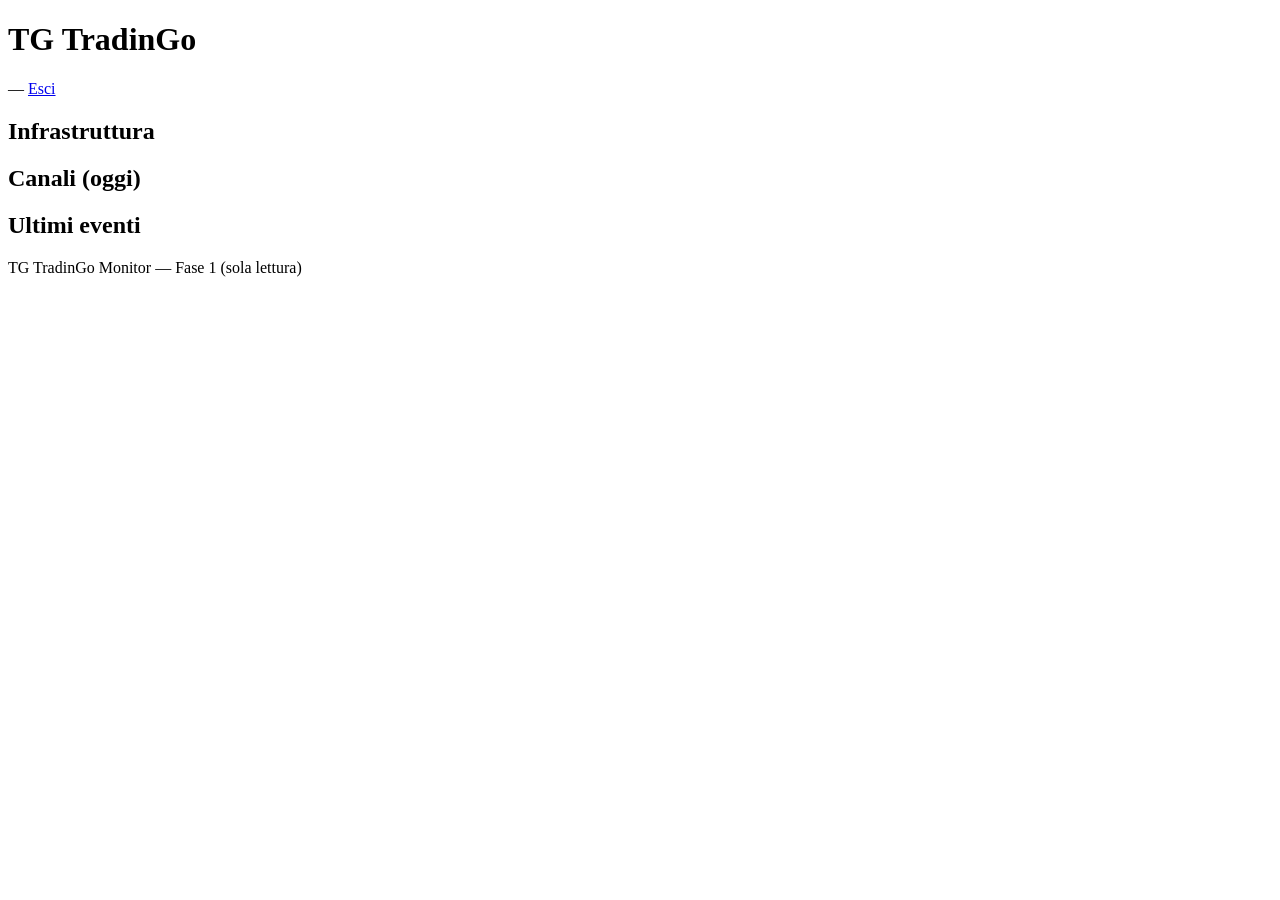
==== tg_tradingo/webapp/static/index.html @ 776ba13c "feat(tg_tradingo): monitoring webapp (Fase 1) — semafori mobile via Tailscale FastAPI dashboard on C" ====
<!DOCTYPE html>
<html lang="it">
<head>
<meta charset="utf-8">
<meta name="viewport" content="width=device-width, initial-scale=1">
<meta name="robots" content="noindex, nofollow">
<title>TG TradinGo — Monitor</title>
<link rel="stylesheet" href="/static/style.css">
</head>
<body>
<header>
  <h1>TG TradinGo</h1>
  <div class="meta">
    <span class="overall-dot dot off" id="overall"></span>
    <span id="updated">—</span>
    <a href="/logout">Esci</a>
  </div>
</header>

<main>
  <h2>Infrastruttura</h2>
  <div class="grid" id="lights"></div>

  <h2>Canali (oggi)</h2>
  <div class="grid" id="channels"></div>

  <h2>Ultimi eventi</h2>
  <div class="card" style="overflow-x:auto">
    <table class="events"><tbody id="events"></tbody></table>
  </div>
</main>

<footer>TG TradinGo Monitor — Fase 1 (sola lettura)</footer>

<script src="/static/app.js"></script>
</body>
</html>
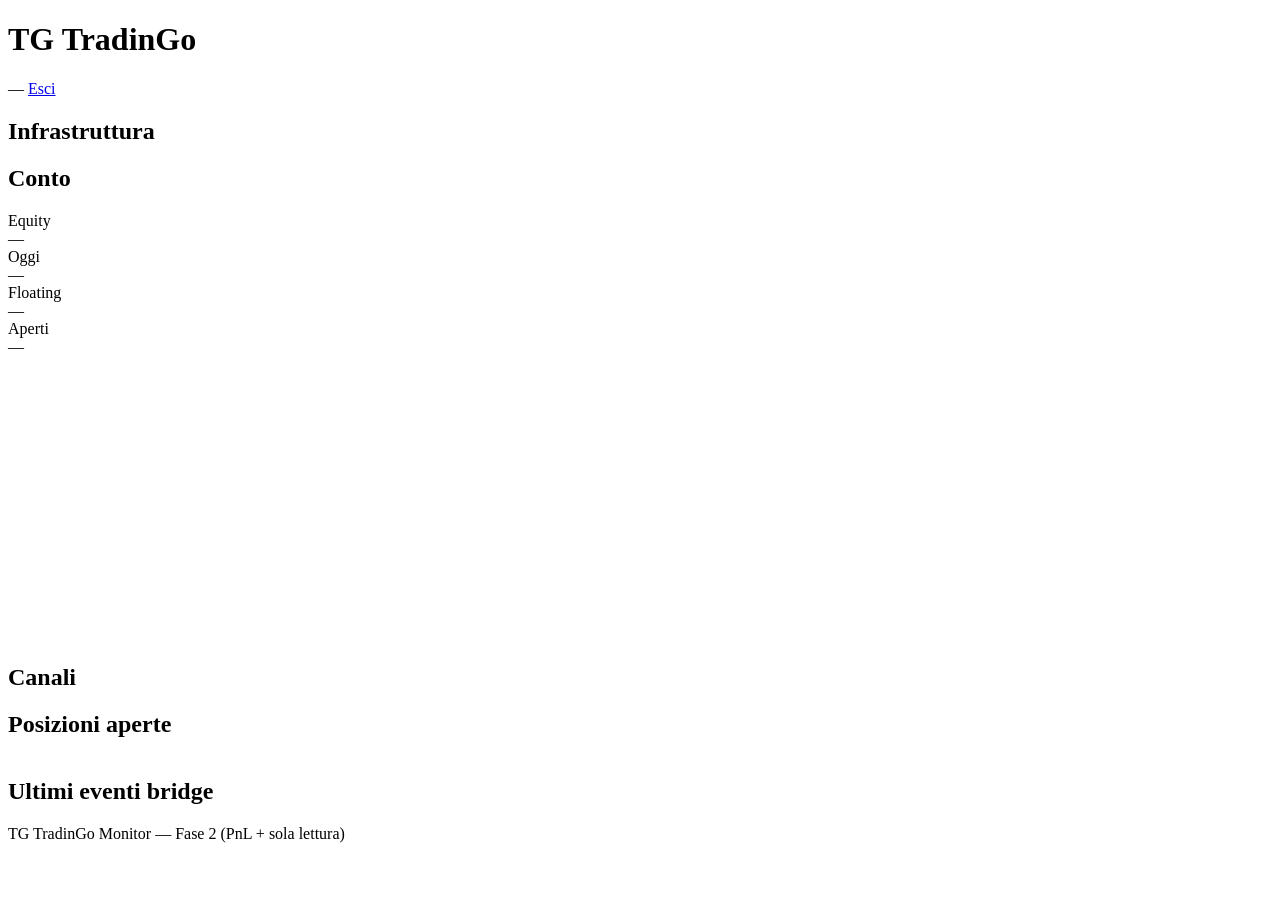
==== commit b890f827: "feat(tg_tradingo): webapp Fase 2 — PnL per canale, equity, posizioni aperte Aggregate EA trades/equi" ====
--- a/tg_tradingo/webapp/static/index.html
+++ b/tg_tradingo/webapp/static/index.html
@@ -21,16 +21,45 @@
   <h2>Infrastruttura</h2>
   <div class="grid" id="lights"></div>
 
-  <h2>Canali (oggi)</h2>
+  <h2>Conto</h2>
+  <div class="card" id="equity-card">
+    <div class="equity-head">
+      <div>
+        <div class="equity-label">Equity</div>
+        <div class="equity-value" id="eq-value">—</div>
+      </div>
+      <div>
+        <div class="equity-label">Oggi</div>
+        <div class="equity-delta" id="eq-delta">—</div>
+      </div>
+      <div>
+        <div class="equity-label">Floating</div>
+        <div class="equity-value sm" id="eq-float">—</div>
+      </div>
+      <div>
+        <div class="equity-label">Aperti</div>
+        <div class="equity-value sm" id="eq-opens">—</div>
+      </div>
+    </div>
+    <svg id="eq-chart" class="equity-chart" viewBox="0 0 320 72" preserveAspectRatio="none"></svg>
+    <div class="pnl-totals" id="pnl-totals"></div>
+  </div>
+
+  <h2>Canali</h2>
   <div class="grid" id="channels"></div>
 
-  <h2>Ultimi eventi</h2>
+  <h2>Posizioni aperte</h2>
+  <div class="card" style="overflow-x:auto">
+    <table class="events"><tbody id="opens"></tbody></table>
+  </div>
+
+  <h2>Ultimi eventi bridge</h2>
   <div class="card" style="overflow-x:auto">
     <table class="events"><tbody id="events"></tbody></table>
   </div>
 </main>
 
-<footer>TG TradinGo Monitor — Fase 1 (sola lettura)</footer>
+<footer>TG TradinGo Monitor — Fase 2 (PnL + sola lettura)</footer>
 
 <script src="/static/app.js"></script>
 </body>
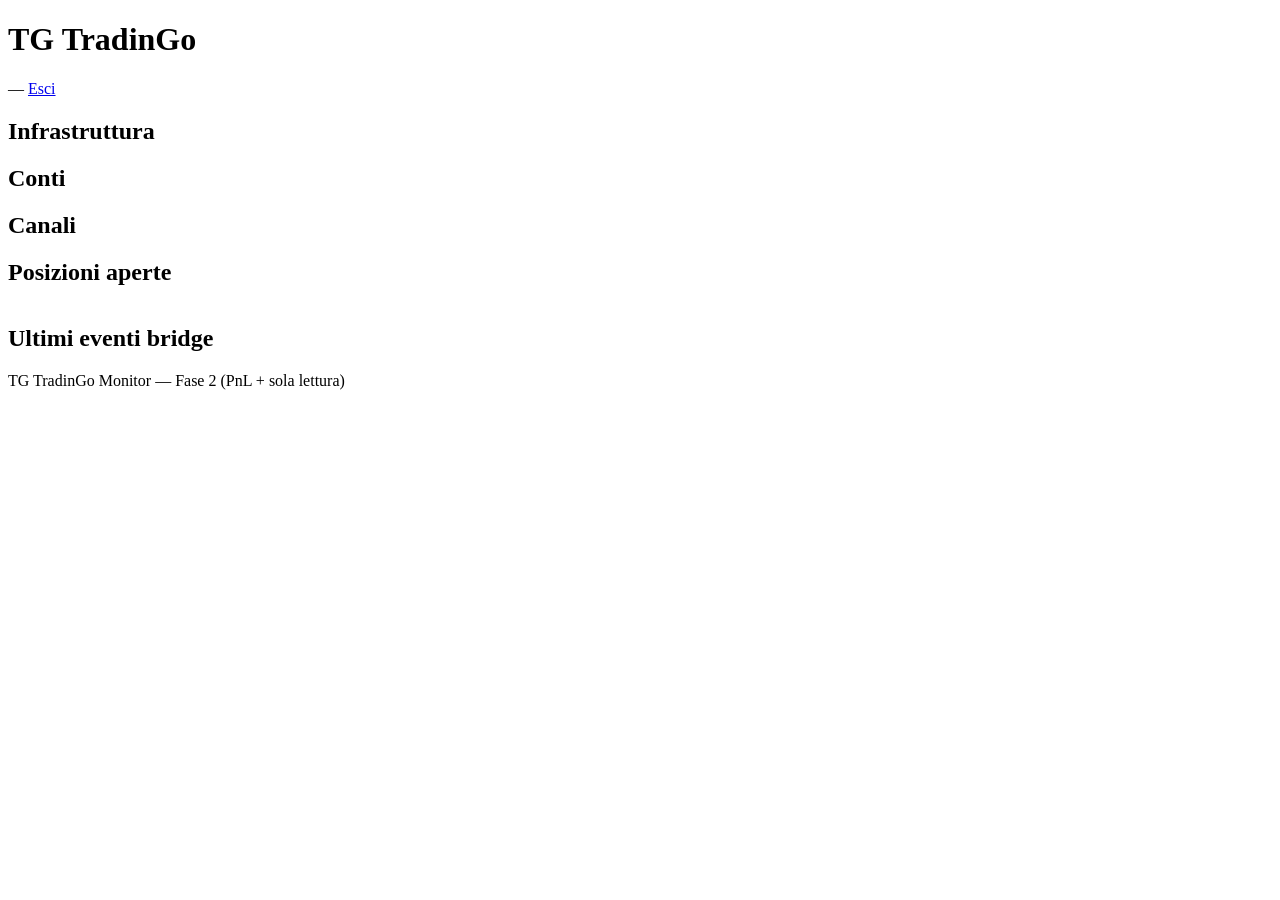
==== commit 687a7ced: "feat(webapp): dashboard multi-conto (Vantage + Ultima demo iFunds) Un riquadro per conto nella sezio" ====
--- a/tg_tradingo/webapp/static/index.html
+++ b/tg_tradingo/webapp/static/index.html
@@ -5,7 +5,7 @@
 <meta name="viewport" content="width=device-width, initial-scale=1">
 <meta name="robots" content="noindex, nofollow">
 <title>TG TradinGo — Monitor</title>
-<link rel="stylesheet" href="/static/style.css">
+<link rel="stylesheet" href="/static/style.css?v=4">
 </head>
 <body>
 <header>
@@ -21,29 +21,8 @@
   <h2>Infrastruttura</h2>
   <div class="grid" id="lights"></div>
 
-  <h2>Conto</h2>
-  <div class="card" id="equity-card">
-    <div class="equity-head">
-      <div>
-        <div class="equity-label">Equity</div>
-        <div class="equity-value" id="eq-value">—</div>
-      </div>
-      <div>
-        <div class="equity-label">Oggi</div>
-        <div class="equity-delta" id="eq-delta">—</div>
-      </div>
-      <div>
-        <div class="equity-label">Floating</div>
-        <div class="equity-value sm" id="eq-float">—</div>
-      </div>
-      <div>
-        <div class="equity-label">Aperti</div>
-        <div class="equity-value sm" id="eq-opens">—</div>
-      </div>
-    </div>
-    <svg id="eq-chart" class="equity-chart" viewBox="0 0 320 72" preserveAspectRatio="none"></svg>
-    <div class="pnl-totals" id="pnl-totals"></div>
-  </div>
+  <h2>Conti</h2>
+  <div class="grid accounts" id="accounts"></div>
 
   <h2>Canali</h2>
   <div class="grid" id="channels"></div>
@@ -61,6 +40,6 @@
 
 <footer>TG TradinGo Monitor — Fase 2 (PnL + sola lettura)</footer>
 
-<script src="/static/app.js"></script>
+<script src="/static/app.js?v=4"></script>
 </body>
 </html>
